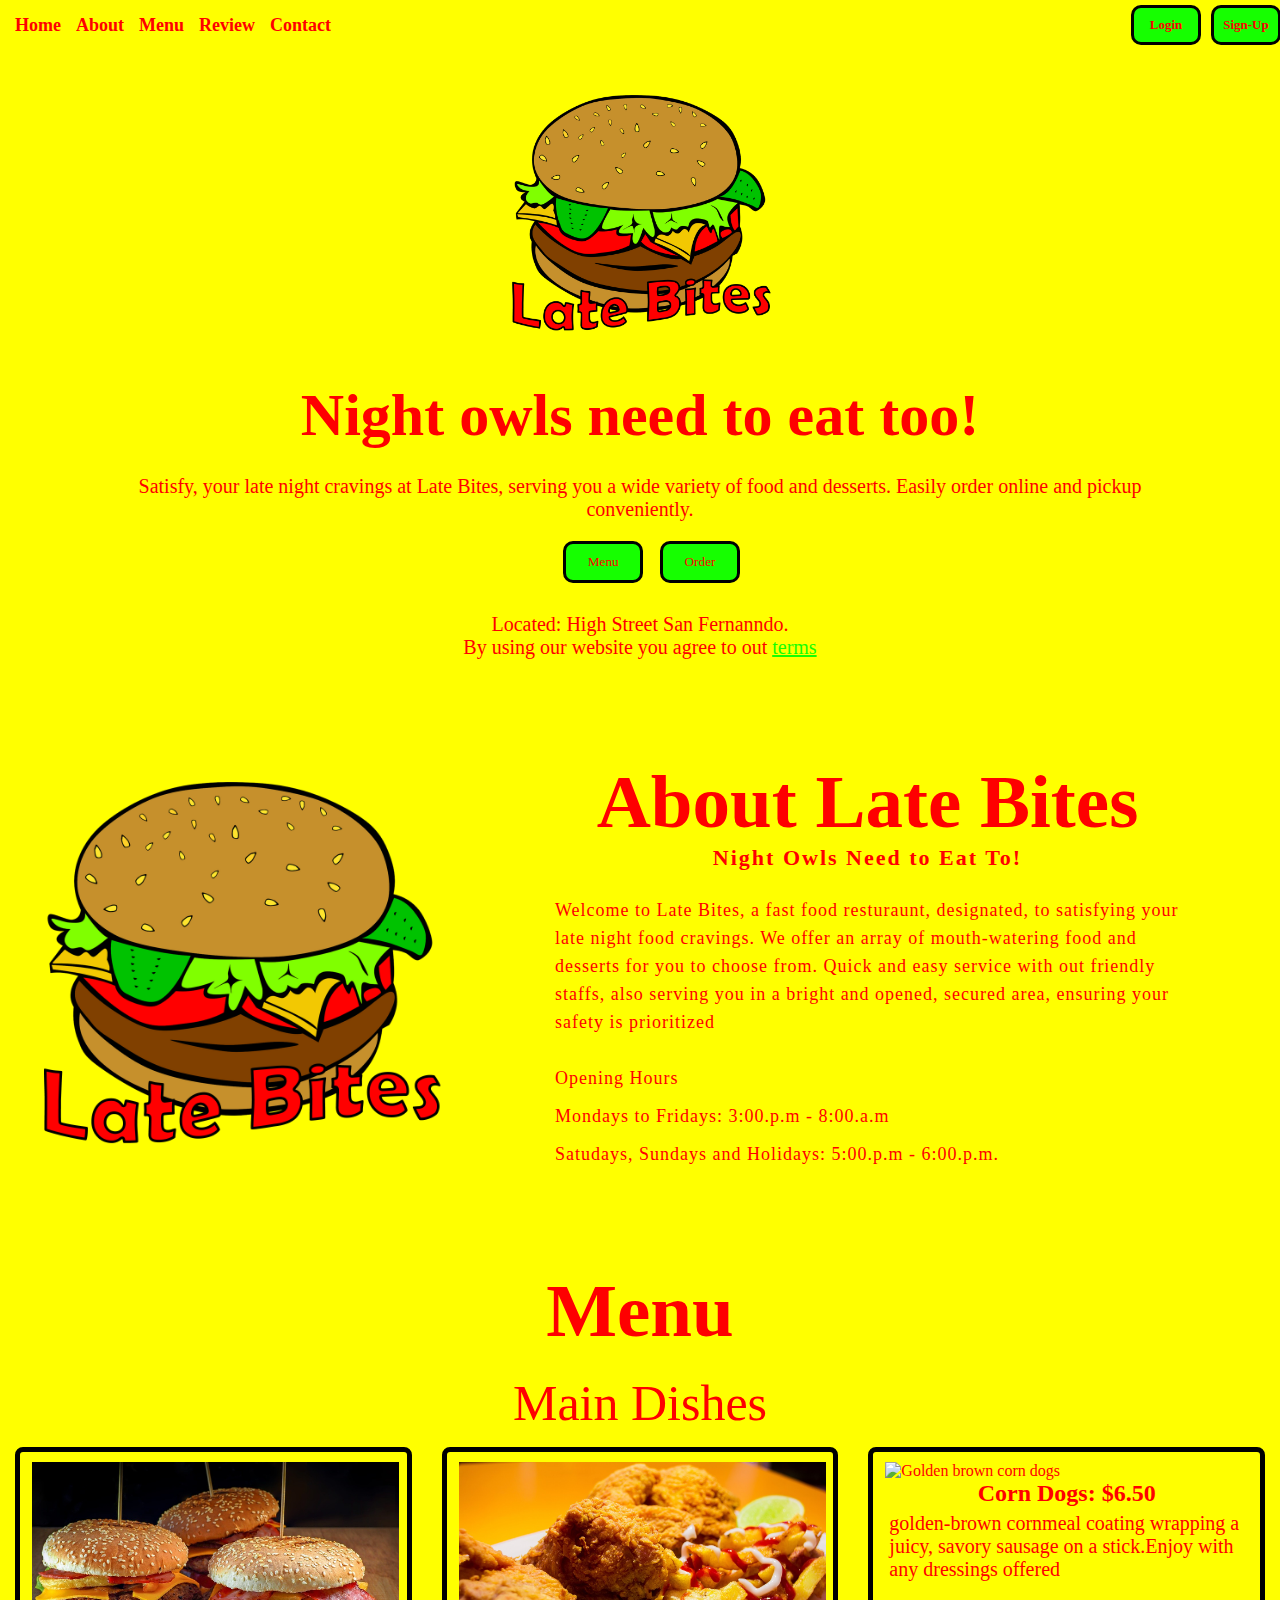
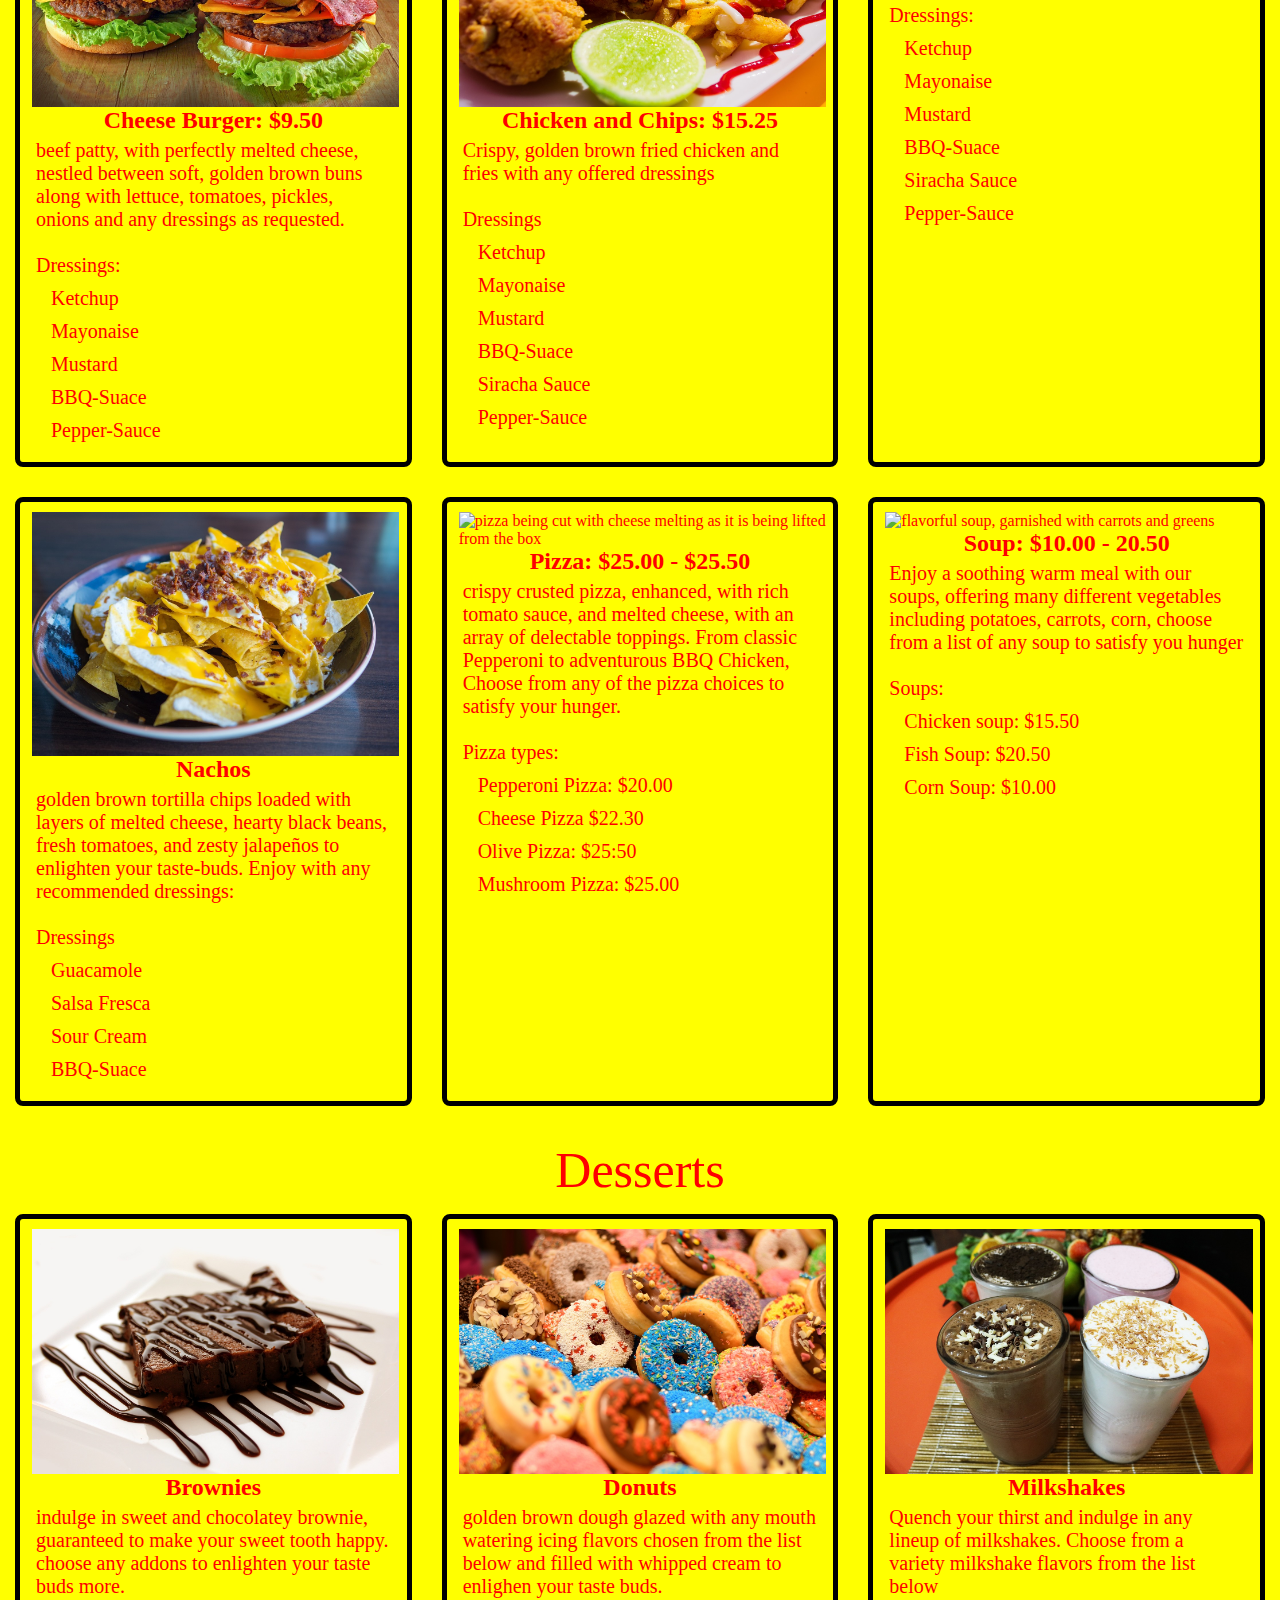
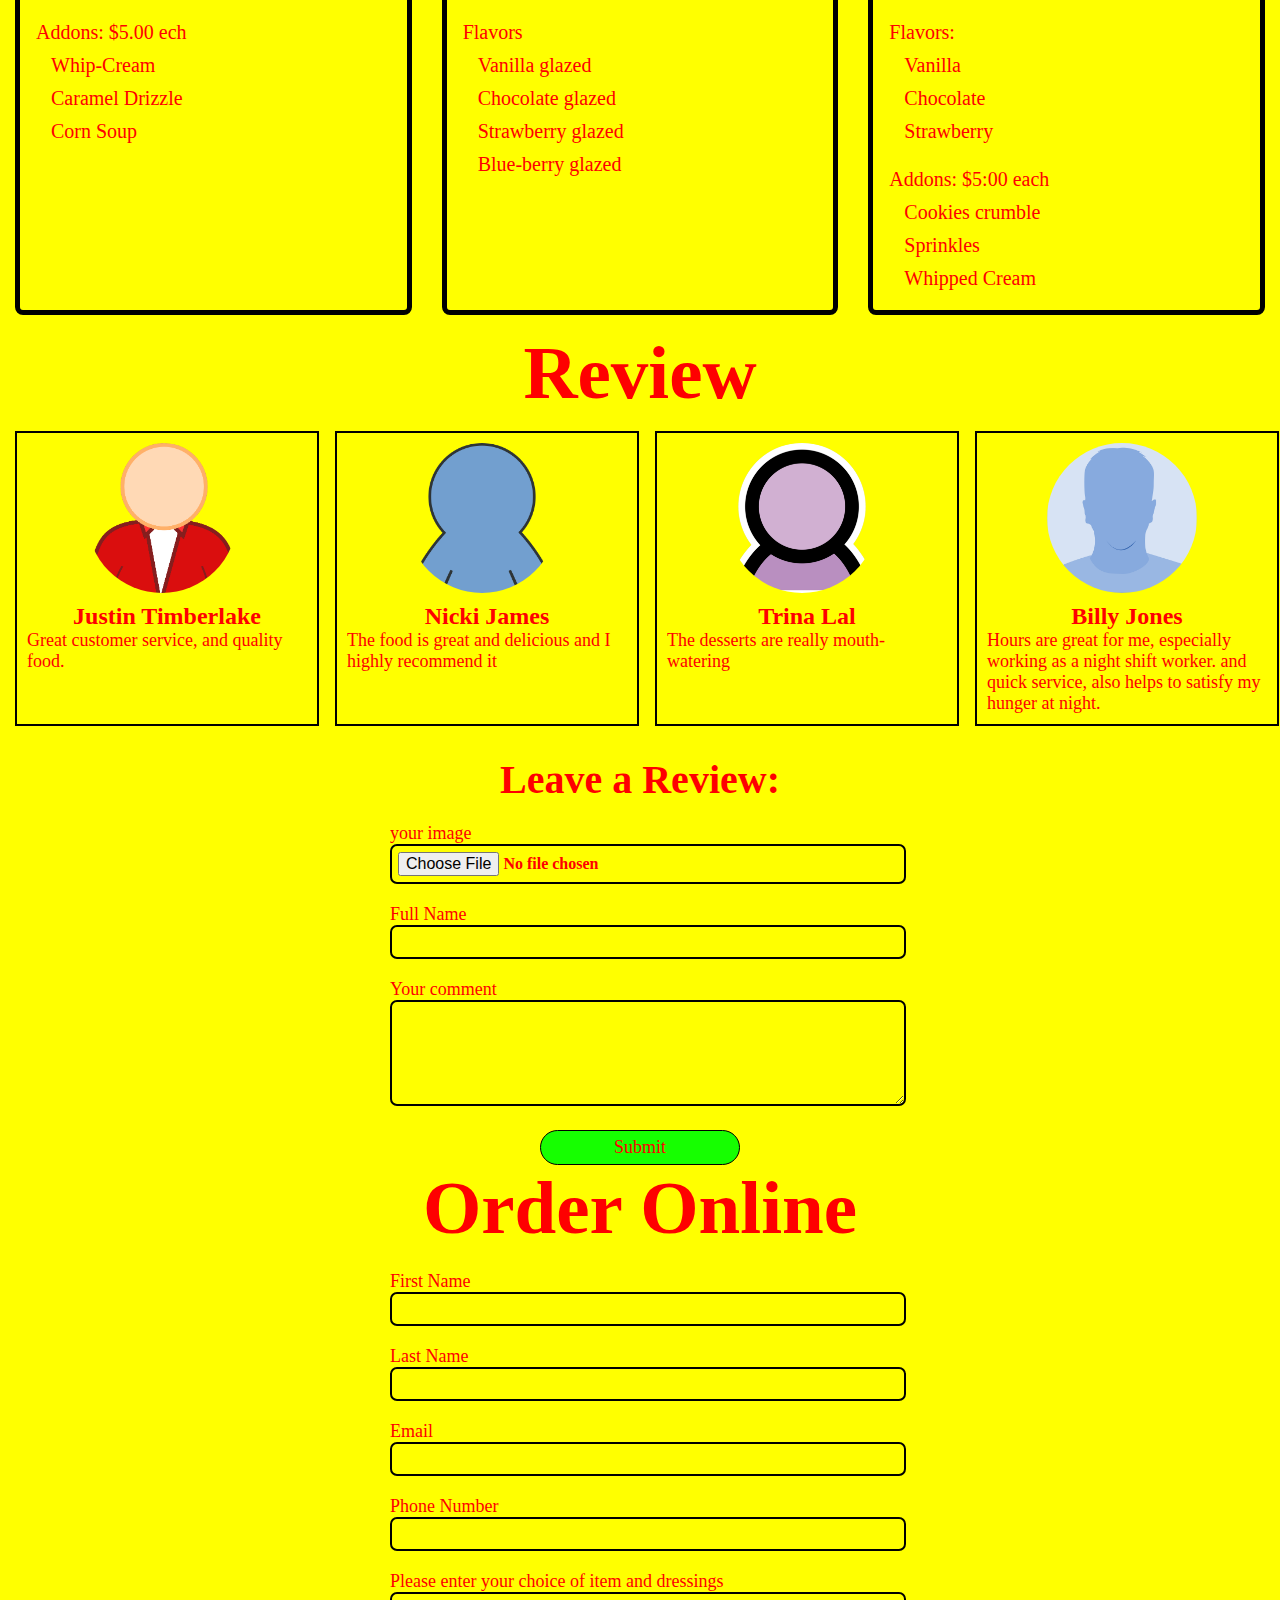
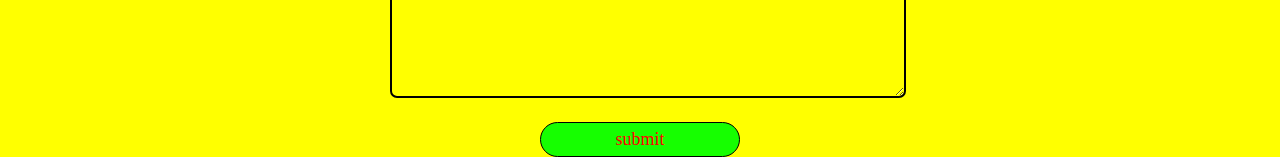
==== Index.html @ 4115452a "Add files via upload" ====
<!DOCTYPE html>
<html lang="en-us">
    
<head>
	<meta charset="utf-8">
    <title>Home Page</title>
    <link rel="stylesheet" href="CSS/style.css">
	<meta name="viewport" content="width=device-width, initial-scale=1">
</head>
<body>
    <section ID="Home">
	<nav class="navbar">
		<ul class="Nav-pages">
            <li><a class ="nav-links" href="#Home">Home</a></li>
            <li><a class ="nav-links" href="#About">About</a></li>
            <li><a class ="nav-links" href="#menu">Menu</a></li>
            <li><a class ="nav-links" href="#Review">Review</a></li>
            <li><a class ="nav-links" href="#contact">Contact</a></li>
            <div class="Login-nav">
				<button class="signup-btn" type="button" onclick ="location.href='HTML/Login.html'">Login</button>
				<button class="signup-btn" type="button" onclick ="location.href='HTML/Register.html'">Sign-Up</button>
            </div>
        </ul>
        
    </nav>
    <img class="home-logo" src="imgs/Logo/Logo.png" alt="Late Bites logo representing a hamburger with the title">
    <h1 class="slogan">Night owls need to eat too!</h1>
    <p class="short-description">Satisfy, your late night cravings at Late Bites, serving you a wide variety of food and desserts. Easily order online and pickup conveniently.</p>
	
    <div class="home-btn">
		<button class="menu-nav" type="button" onclick ="location.href='HTML/Menu.html'">Menu</button>
		<button class="order-nav" type="button" onclick ="location.href='HTML/Contact.html'">Order</button>
    </div>
<p class ="agreement">Located: High Street San Fernanndo. <br>By using our website you agree to out <a class="terms" href="../00076221-ITEC240-WEBAPP/terms-and-conditions-template.pdf">terms</a></p></footer>

</section>

<section id="About">
    
    <div class="about">
		<img class="about-img" src="imgs\Logo\Logo.png" alt = "Late Bites logo representing a hamburger with the title">
        <div class="about-txt">
            <h2 class ="about-title">About Late Bites</h2>
            <h5 class="about-slogan">Night Owls Need to Eat To!</h5>
            <p class="about-description">Welcome to Late Bites, a fast food resturaunt, designated, to satisfying your late night food cravings. We offer an array of mouth-watering food and desserts for you to choose from. Quick and easy service with out friendly staffs, also serving you in a bright and opened, secured area, ensuring your safety is prioritized <br><br>Opening Hours</p>  
			<ul class="opening-hrs">
				<li>Mondays to Fridays: 3:00.p.m - 8:00.a.m</li>
				<li>Satudays, Sundays and Holidays: 5:00.p.m - 6:00.p.m.</li> 
			</ul>
		</div>

    </div>

</section>

<section id="menu">
    <h2 class="heading">Menu</h2>
    <h3 class="menu-choices">Main Dishes</h3>           
    <div class="dish-list">
	
		<div class="items">
			<img class="item-img" src="imgs\Burger.jpg" alt = "Mouth watering cheese burgers">
            <h4 class="item-name">Cheese Burger: $9.50</h4>
            <p class="item-description">beef patty, with perfectly melted cheese, nestled between soft, golden brown buns along with lettuce, tomatoes, pickles, onions and any dressings as requested. <br><br> Dressings:</p>
			<ul class="menu-addons">
			<li>Ketchup</li>
			<li>Mayonaise</li>
			<li>Mustard</li>
			<li>BBQ-Suace</li>
			<li>Pepper-Sauce</li>

			</ul>
    </div>


	<div class="items">
		<img class= "item-img" src="imgs\chickNchips.jpg" alt = "crispy fried chicken and chips layed out on a pallete">
        <h4 class="item-name">Chicken and Chips: $15.25</h4>
        <p class="item-description">Crispy, golden brown fried chicken and fries with any offered dressings <br><br>Dressings</p>
		
		<ul class="menu-addons">
			<li>Ketchup</li>
			<li>Mayonaise</li>
			<li>Mustard</li>
			<li>BBQ-Suace</li>
			<li>Siracha Sauce</li>
			<li>Pepper-Sauce</li>
			</ul>
    </div>
	
    <div class="items">
		<img class="item-img" src="imgs\corn-dogs.jpg" alt="Golden brown corn dogs">
        <h4 class="item-name">Corn Dogs: $6.50</h4>
		<p class="item-description">golden-brown cornmeal coating wrapping a juicy, savory sausage on a stick.Enjoy with any dressings offered <br><br>Dressings: </p>
			<ul class="menu-addons">
			<li>Ketchup</li>
			<li>Mayonaise</li>
			<li>Mustard</li>
			<li>BBQ-Suace</li>
			<li>Siracha Sauce</li>
			<li>Pepper-Sauce</li>
			</ul>
	</div>

	<div class="items">
		<img class="item-img" src="imgs\Nachos.jpg" alt="nachos covered with creamy melted cheese and sprinkled with minced meat on top">
		<h4 class="item-name">Nachos</h4>
		<p class="item-description">golden brown tortilla chips loaded with layers of melted cheese, hearty black beans, fresh tomatoes, and zesty jalapeños to enlighten your taste-buds. Enjoy with any recommended dressings: <br><br>Dressings </p>
		<ul class="menu-addons">
			<li>Guacamole</li>
			<li>Salsa Fresca</li>
			<li>Sour Cream</li>
			<li>BBQ-Suace</li>
			</ul>
	</div>


	<div class="items">
		<img class="item-img" src="imgs\pizza.jpg" alt = "pizza being cut with cheese melting as it is being lifted from the box">
		<h4 class="item-name">Pizza: $25.00 - $25.50</h4>
		<p class="item-description">crispy crusted pizza, enhanced, with rich tomato sauce, and melted cheese, with an array of delectable toppings. From classic Pepperoni to adventurous BBQ Chicken, Choose from any of the pizza choices to satisfy your hunger. <br><br>Pizza types: </p>
		<ul class="menu-addons">
			<li>Pepperoni Pizza: $20.00</li>
			<li>Cheese Pizza $22.30</li>
			<li>Olive Pizza: $25:50</li>
			<li>Mushroom Pizza: $25.00</li>
			</ul>
	</div>


	<div class="items">
		<img class="item-img" src="imgs\soup.jpg" alt ="flavorful soup, garnished with carrots and greens">
		<h4 class="item-name">Soup: $10.00 - 20.50</h4>
		<p class="item-description">Enjoy a soothing warm meal with our soups, offering many different vegetables including potatoes, carrots, corn, choose from a list of any soup to satisfy you hunger <br><br> Soups:</p>
		<ul class="menu-addons">
			<li>Chicken soup: $15.50</li>
			<li>Fish Soup: $20.50</li>
			<li>Corn Soup: $10.00</li>
			</ul>
		
	</div>
	</div>


	<h3 class="menu-choices">Desserts</h3>

	<div class="desserts-list">
		<div class="items">
			<img class="item-img" src="imgs\Brownies.jpg" alt="brownie drizzed with extra chocolate sauces">
				<h4 class="item-name">Brownies</h4>
				<p class="item-description">indulge in sweet and chocolatey brownie, guaranteed to make your sweet tooth happy. choose any addons to enlighten your taste buds more. <br><br> Addons: $5.00 ech</p>
				
				<ul class="menu-addons">
			<li>Whip-Cream</li>
			<li>Caramel Drizzle</li>
			<li>Corn Soup</li>
			</ul>
		</div>

                
		<div class="items">
			<img class="item-img" src="imgs\donuts.jpg" alt ="donuts of different varieties">
			<h4 class="item-name">Donuts</h4>
			<p class="item-description">golden brown dough glazed with any mouth watering icing flavors chosen from the list below and filled with whipped cream to enlighen your taste buds.<br><br> Flavors</p>
			
			<ul class="menu-addons">
			<li>Vanilla glazed</li>
			<li>Chocolate glazed</li>
			<li>Strawberry glazed</li>
			<li>Blue-berry glazed</li>
			</ul>
		</div>

		<div class="items">
			<img class="item-img" src="imgs\milkshakes.jpg" alt ="four different flavored milkshakes">
			<h4 class="item-name">Milkshakes</h4>
			<p class="item-description">Quench your thirst and indulge in any lineup of milkshakes. Choose from a variety milkshake flavors from the list below<br><br> Flavors:</p>
			
			<ul class="menu-addons">
			<li>Vanilla</li>
			<li>Chocolate</li>
			<li>Strawberry</li>
			</ul>
			
			<p class= "item-description"> Addons: $5:00 each</p>
			<ul class="menu-addons">
			<li>Cookies crumble</li>
			<li>Sprinkles</li>
			<li>Whipped Cream</li>
			</ul>
		</div>
		</div>
    </section>

</section>
<section id="Review">
    <h2 class="heading">Review</h2>
        <div class="review-list">
        <div class="review">
            <img class="user-img" src="imgs\user1.png" alt="image to represent user-picture, display a faceless person with a red shirt">
            <h4 class="user-name">Justin Timberlake</h4>
            <p class="user-comment">Great customer service, and quality food.</p>
        </div>
    
        <div class="review">
            <img class="user-img" src="imgs\user2.png" alt="blue statue of a faceless person icon">
            <h4 class="user-name">Nicki James</h4>
            <p class="user-comment">The food is great and delicious and I highly recommend it</p>
        </div>
    
        <div class="review">
            <img class="user-img" src="imgs\user3.png" alt="faceless, light pink user icon">
            <h4 class="user-name">Trina Lal</h4>
            <p class="user-comment">The desserts are really mouth-watering</p>
        </div>
    
        <div class="review">
            <img class="user-img" src="imgs\user4.png" alt="grey user icon image">
            <h4 class="user-name">Billy Jones</h4>
            <p class="user-comment">Hours are great for me, especially working as a night shift worker. and quick service, also helps to satisfy my hunger at night.</p>
        </div>
        </div>
       
       
    <h3 class="review-sub-heading">Leave a Review:</h3>
    
         <form action="POST" class="review-form" >
            <label class="review-label" for="user-image">your image</label>
            <input class="user-image" id="user-image" name="user-image" type="file">
    
            
            <label class="review-label" for="full-name">Full Name</label>
            <input class="user-review" id="full-name" name="full-name" type="text">
    
            <label class="review-label" for="user-review">Your comment</label>
            <textarea class="user-review" id="user-review" name="message" rows="5" cols="70"></textarea><br>
                    <button class= "review-submit-btn">Submit</button>
    
            </form>
        </section>
    <section id="contact">
        
    <h2 class = "heading">Order Online</h2>

  
    <form action="thank_you.html" Method="POST" class="contact-form">
		<label class="contact-label" for="first-name">First Name</label>
		<input class="contact-input" id="first-name" name="first-name" type="text" required><br>

		<label class="contact-label" for="last-name">Last Name</label>
		<input class="contact-input" id="last-name" name="Last-name" type="text" required><br>

		<label class="contact-label" for="email">Email</label>
		<input class="contact-input" id="email" name="email" type="email" required><br>
  
		<label class="contact-label" for="phone-number">Phone Number</label>
		<input class="contact-input" id="phone-number" name="phone-number" type="tel" required><br>


        <label class="contact-label" for="menu-choice">Please enter your choice of item and dressings</label>
        <textarea class="contact-input" id="menu-choice" name="message" rows="5" cols="70" required></textarea><br>
		
		<input type = "submit" value="submit" class="contact-submit-btn">

    </form>



</body>
</html>
---- CSS/style.css ----
/*credits: 
Code assist from w3schools.
*/
*{
    color:#FE0000; /*text color throughout pages */
    margin: 0;
    font-family:"Berlin Sans FB";
    background-color: #ffff00;
}

/*_______________Navigation Bar______________________*/

.Nav-pages a{
    text-decoration: none;
	font-size:18px;
	margin-top:10px;
}

.Nav-pages{
    display: inline-flex;
    margin-top: 5px;
    padding:0;
    list-style-type: none;
    font-weight: 550;
}

.nav-links:hover{
	color:#00ab41;
}

li{
    margin:10px 0 0 15px;
}

nav:hover{
	color:#00ab41;
}

.Login-nav{
    display: inline-flex;
    list-style-type: none;
    padding-left: 790px;
    font-weight: bold;
}

.login-btn,
.signup-btn{
    background: #16FF00;
    font-weight: 550;
    width: 70px;
    height:40px;
    border-radius: 10px;
    border:3px solid black;
    cursor: pointer;
    margin-left: 10px;
	font-size:13px;
}

/*______________Home Page__________________*/

.home-logo{
    width: 280px;
    height: auto;
    position:relative;
    display: block;
    margin: 50px auto; 
 
}
.home-logo:hover{
	transform: scale(1.05);

}


.slogan{
    font-weight: 550;
    font-size: 60px;
    position: relative;
    text-align: center;
    padding-bottom: 0;
    margin-bottom: 25px;

}
.short-description{
    position: relative;
    text-align: center;
    margin: 0 100px 20px 100px;
    font-size: 20px;
}

.menu-nav,
.order-nav{
    background: #16FF00;
    margin-left: 10px;
    font-weight: 500;
    position: relative;
    align-items: center;
    border:3px solid black;
    border-radius: 10px;
    padding: 10px;
    width: 80px;
    cursor: pointer;
}
.menu-nav{
    position: relative;
    margin-left:44%;
}
.order-nav{
    margin-left:1%;
}

.login-btn:hover,
.signup-btn:hover,
.menu-nav:hover,
.order-nav:hover{
    background:#00ab41;
    transition: 0.4s;
	transform: scale(1.1);
}
.agreement{
	position: relative;
    text-align: center;
    margin: 30px 100px 0px 100px;
    font-size: 20px;
	
}
.terms{
	color:#16FF00;
}

.terms:hover{
	color:#00ab41;
}

/*__________________About page_____________________*/


.about{
    width: 100%;
    padding: 100px 0px;
    margin: 0;
    display: flex;
    align-items: center;
}
  

.about-img{
    padding:0;
    height: auto;
    width: 430px;
    margin-left:25px;
}

.about-img:hover{
	transform: scale(1.05);

}

.about-title{
    font-size: 75px;
    text-align: center;
    margin-bottom: 0;
}

.about-slogan{
    letter-spacing: 2px;
    font-size: 22px;
    margin:0 50px 25px;
    text-align: center;
    font-weight: bold;

}
.opening-hrs,
.about-description{
    letter-spacing: 1px;
    line-height:28px;
    font-size: 18px;
    margin:0 100px 0px;
}

.opening-hrs{
	list-style-type: none;
	margin: 0 45px;
	padding-top:0;	
}

/*__________________Menu page______________________*/

.heading{
    position: relative;
    text-align: center;
    font-size: 75px;
}
.menu-choices{
    text-align: center;
    font-weight: 510;
    position: relative;
    font-size: 50px;
    padding-top:20px;
}

.dish-list,
.desserts-list
{
    position: relative;
    padding-top: 0px;
    display: grid;
    grid-template-columns: repeat(auto-fit, minmax(335px,auto));
}

.items {
    display: flexbox;
    border: 5px solid black;
    position: relative;
    border-radius: 8px;
    margin:15px;
}


.item-img{
    width: 95%;
    border-radius: 0px;
    display: block;
    margin: 10px 0 0px 12px;
    align-items: center;
}

.item-name {
    font-size: 24px;
    font-weight: 750;
    margin:0 15px 0;
    text-align: center;
}
.menu-addons,
.item-description{
    font-size: 20px;
    font-weight: 400;
    text-align: left;
    padding:5px 16px 0px 16px;
}

.items:hover{
	transform: scale(1.05);

}


.menu-addons{
	list-style-type: none;
	margin-bottom:20px;
	padding-top:0;
	text-align:left;
	
	
}
/*__________________Contact page_____________________*/
.contact-form{
    width: 500px;
    height: auto;
    margin: auto;
    border-radius: 3px;
} 

 .contact-label {
    display: flex;
    margin-top: 20px;
    font-size: 18px;
  }

  
.contact-input {
    width: 100%;
    padding: 6px;
    border: 2px solid black;
    border-radius: 7px;
    font-size: 16px;
    font-weight:bold;
  } 

.name-input{
    display: inline;
  }

.contact-submit-btn{
    width: 200px;
    height: 35px;
    margin-top: 20px;
    font-size: 18px; 
    background-color: #16FF00;
    border:1px solid black;
    border-radius: 30px;
    align-items: center;
    margin-left: 150px;
    }
.contact-submit-btn:hover{
	background-color:#00ab41;
    transition: 0.4s;
    cursor:pointer;
	transform: scale(1.1);

	
}
/*__________________Review page_____________________*/

.review-list{
    position: relative;
    padding-top: 0px;
    display: grid;
    grid-template-columns: repeat(auto-fit, minmax(315px,auto));
}

.review{
    border: 2px solid black;
    position: relative;
    margin:15px;
    width: 300px;
    height: auto;
    z-index: 1;
}

.user-img{
    width: 50%;
    border-radius: 50%;
    display: block;
    margin: 10px 0 0px 70px;
}


.user-name {
    font-size: 24px;
    font-weight: 750;
    margin:10px 0 0px 0;
    text-align: center; 
}

.user-review{
    font-size: 20px;
    font-weight: 300;
    text-align: center;
    padding:5px 16px 16px 16px;
    position: relative;
    text-align: left;
    color: black;
}

.user-image{
	width: 100%;
	height:100%;
    padding: 6px;
    border: 2px solid black;
    border-radius: 7px;
    font-size: 16px;
    font-weight:bold;
}

.review:hover{
	transform: scale(1.05);
}

.review-sub-heading{
	position: relative;
    text-align: center;
    font-size: 40px;
	padding:15px 0 0;
	margin:0;
}

.user-comment{
	font-size:18px;
	padding:0 10px 10px;
}


.review-form{
    width: 500px;
    height: auto;
    margin: auto;
    border-radius: 3px;
}
 

.review-label {
    display: flex;
    margin-top: 20px;
    font-size: 18px;
  }

  
.user-review{
    width: 100%;
    padding: 6px;
    border: 2px solid black;
    border-radius: 7px;
    font-size: 16px;
    font-weight:bold;
  } 

.name-input{
    display: inline;
  }


.review-submit-btn{
	width: 200px;
    height: 35px;
    margin-top: 20px;
    font-size: 18px; 
    background-color: #16FF00;
    border:1px solid black;
    border-radius: 30px;
    align-items: center;
    margin-left: 150px;
  
    }
	
.review-submit-btn:hover{
	background-color:#00ab41;
    transition: 0.4s;
    cursor:pointer;
	transform: scale(1.1);
}

/*______________Login and signup page_____________*/
.signup-form{
    width: 360px;
    height: auto;
    margin: auto;
    border-radius: 3px;
  }


.login-box {
    width: 360px;
    height: 280px;
    margin: auto;
    border-radius: 3px;
  }

.form-heading {
    text-align: center;
    padding-top: 15px;
    font-size:50px;
  }

.reg-instruction {
    text-align: center;
  }

.account-info {
    width: 300px;
    margin-left: 20px;
  }

.account-label {
    display: flex;
    margin-top: 20px;
    font-size: 18px;
  }
  

.account-input {
    width: 100%;
    padding: 6px;
    border: 2px solid black;
    border-radius: 7px;
    font-size: 16px;
    font-weight:bold;
  } 

.submit-btn{
    width: 320px;
    height: 35px;
    margin-top: 20px;
    font-size: 18px;
    background-color: #16FF00;
    border:1px solid black;
    border-radius: 30px;
    align-items: center;
}

.submit-btn:hover{
    background-color:#00ab41;
    transition: 0.4s;
    cursor:pointer;
  }
 
.existing-account{
    text-align: center;
    font-size: 20px;
    margin: 20px 0 50px;
  }

.existing-account a {
    color: #16FF00;
    text-decoration: none;
  }

.existing-account a:hover{
    color: #00ab41;
  } 


/*_______________thank you page_____________________*/


.thank-you-msg {
	margin:0;
    text-align: center;
    font-size: 150px;
    max-width: 100%;
}

  /*Making the pages responsive */
  @media (max-width: 700px) {
    
.Login-nav{
	display:inline-flex;
    margin: 0;
    padding-left: 50px;
}

.login-btn,
.signup-btn{
	font-size:15px;
    width: 70px;
    height:30px;
	padding:0;
	font-weight:600;
	text-decoration:none;
  }
  a{
	  text-decoration:none;
  }
.Nav-pages{
    display: inline-flex;
	margin:0;
    padding:0;
    font-weight: 500;
	font-size:18px;
  }
  
  
li{
    margin-left:10px;
}
.short-description{
	font-size:100%;
}


.short-description{
	font-size:25px;
}

.home-btn{
	margin-left:190px;
}

.menu-nav,
.order-nav{
    margin-left: 10px;
	font-size:15px;
    position: relative;
    align-items: center;
    border-radius: 10px;
    padding: 10px;
    width: 80px;
	font-weight:600;
}

.about{
    display: block;
    align-items: center;
}


.about-img {
	margin-left:25px;
	padding:0;
    }

.about-title {
    font-size: 50px;
    }
	
.about-summary {
    font-size: 20px;
    margin: 0 10px 15px;
    }

.opening-hrs,
.about-description {
    font-size: 20px;
    margin: 0 10px 0px; 
	
    }
  }
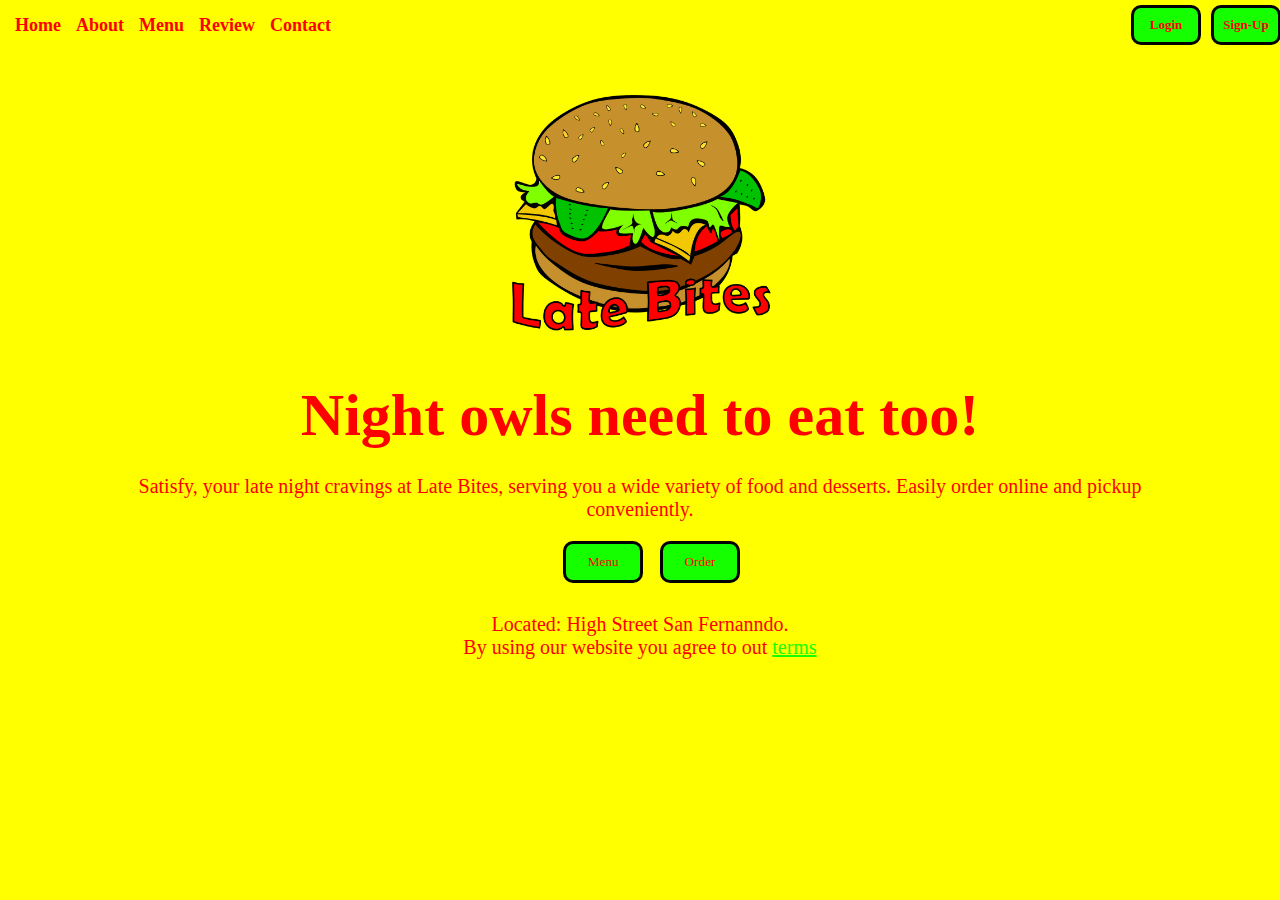
==== commit e61cc815: "Add files via upload" ====
--- a/Index.html
+++ b/Index.html
@@ -8,14 +8,13 @@
 	<meta name="viewport" content="width=device-width, initial-scale=1">
 </head>
 <body>
-    <section ID="Home">
 	<nav class="navbar">
 		<ul class="Nav-pages">
-            <li><a class ="nav-links" href="#Home">Home</a></li>
-            <li><a class ="nav-links" href="#About">About</a></li>
-            <li><a class ="nav-links" href="#menu">Menu</a></li>
-            <li><a class ="nav-links" href="#Review">Review</a></li>
-            <li><a class ="nav-links" href="#contact">Contact</a></li>
+            <li><a class ="nav-links" href="Index.html">Home</a></li>
+            <li><a class ="nav-links" href="HTML/About.html">About</a></li>
+            <li><a class ="nav-links" href="HTML/Menu.html">Menu</a></li>
+            <li><a class ="nav-links" href="HTML/Review.html">Review</a></li>
+            <li><a class ="nav-links" href="HTML/Contact.html">Contact</a></li>
             <div class="Login-nav">
 				<button class="signup-btn" type="button" onclick ="location.href='HTML/Login.html'">Login</button>
 				<button class="signup-btn" type="button" onclick ="location.href='HTML/Register.html'">Sign-Up</button>
@@ -23,6 +22,8 @@
         </ul>
         
     </nav>
+
+
     <img class="home-logo" src="imgs/Logo/Logo.png" alt="Late Bites logo representing a hamburger with the title">
     <h1 class="slogan">Night owls need to eat too!</h1>
     <p class="short-description">Satisfy, your late night cravings at Late Bites, serving you a wide variety of food and desserts. Easily order online and pickup conveniently.</p>
@@ -31,240 +32,7 @@
 		<button class="menu-nav" type="button" onclick ="location.href='HTML/Menu.html'">Menu</button>
 		<button class="order-nav" type="button" onclick ="location.href='HTML/Contact.html'">Order</button>
     </div>
-<p class ="agreement">Located: High Street San Fernanndo. <br>By using our website you agree to out <a class="terms" href="../00076221-ITEC240-WEBAPP/terms-and-conditions-template.pdf">terms</a></p></footer>
-
-</section>
-
-<section id="About">
-    
-    <div class="about">
-		<img class="about-img" src="imgs\Logo\Logo.png" alt = "Late Bites logo representing a hamburger with the title">
-        <div class="about-txt">
-            <h2 class ="about-title">About Late Bites</h2>
-            <h5 class="about-slogan">Night Owls Need to Eat To!</h5>
-            <p class="about-description">Welcome to Late Bites, a fast food resturaunt, designated, to satisfying your late night food cravings. We offer an array of mouth-watering food and desserts for you to choose from. Quick and easy service with out friendly staffs, also serving you in a bright and opened, secured area, ensuring your safety is prioritized <br><br>Opening Hours</p>  
-			<ul class="opening-hrs">
-				<li>Mondays to Fridays: 3:00.p.m - 8:00.a.m</li>
-				<li>Satudays, Sundays and Holidays: 5:00.p.m - 6:00.p.m.</li> 
-			</ul>
-		</div>
-
-    </div>
-
-</section>
-
-<section id="menu">
-    <h2 class="heading">Menu</h2>
-    <h3 class="menu-choices">Main Dishes</h3>           
-    <div class="dish-list">
-	
-		<div class="items">
-			<img class="item-img" src="imgs\Burger.jpg" alt = "Mouth watering cheese burgers">
-            <h4 class="item-name">Cheese Burger: $9.50</h4>
-            <p class="item-description">beef patty, with perfectly melted cheese, nestled between soft, golden brown buns along with lettuce, tomatoes, pickles, onions and any dressings as requested. <br><br> Dressings:</p>
-			<ul class="menu-addons">
-			<li>Ketchup</li>
-			<li>Mayonaise</li>
-			<li>Mustard</li>
-			<li>BBQ-Suace</li>
-			<li>Pepper-Sauce</li>
-
-			</ul>
-    </div>
-
-
-	<div class="items">
-		<img class= "item-img" src="imgs\chickNchips.jpg" alt = "crispy fried chicken and chips layed out on a pallete">
-        <h4 class="item-name">Chicken and Chips: $15.25</h4>
-        <p class="item-description">Crispy, golden brown fried chicken and fries with any offered dressings <br><br>Dressings</p>
-		
-		<ul class="menu-addons">
-			<li>Ketchup</li>
-			<li>Mayonaise</li>
-			<li>Mustard</li>
-			<li>BBQ-Suace</li>
-			<li>Siracha Sauce</li>
-			<li>Pepper-Sauce</li>
-			</ul>
-    </div>
-	
-    <div class="items">
-		<img class="item-img" src="imgs\corn-dogs.jpg" alt="Golden brown corn dogs">
-        <h4 class="item-name">Corn Dogs: $6.50</h4>
-		<p class="item-description">golden-brown cornmeal coating wrapping a juicy, savory sausage on a stick.Enjoy with any dressings offered <br><br>Dressings: </p>
-			<ul class="menu-addons">
-			<li>Ketchup</li>
-			<li>Mayonaise</li>
-			<li>Mustard</li>
-			<li>BBQ-Suace</li>
-			<li>Siracha Sauce</li>
-			<li>Pepper-Sauce</li>
-			</ul>
-	</div>
-
-	<div class="items">
-		<img class="item-img" src="imgs\Nachos.jpg" alt="nachos covered with creamy melted cheese and sprinkled with minced meat on top">
-		<h4 class="item-name">Nachos</h4>
-		<p class="item-description">golden brown tortilla chips loaded with layers of melted cheese, hearty black beans, fresh tomatoes, and zesty jalapeños to enlighten your taste-buds. Enjoy with any recommended dressings: <br><br>Dressings </p>
-		<ul class="menu-addons">
-			<li>Guacamole</li>
-			<li>Salsa Fresca</li>
-			<li>Sour Cream</li>
-			<li>BBQ-Suace</li>
-			</ul>
-	</div>
-
-
-	<div class="items">
-		<img class="item-img" src="imgs\pizza.jpg" alt = "pizza being cut with cheese melting as it is being lifted from the box">
-		<h4 class="item-name">Pizza: $25.00 - $25.50</h4>
-		<p class="item-description">crispy crusted pizza, enhanced, with rich tomato sauce, and melted cheese, with an array of delectable toppings. From classic Pepperoni to adventurous BBQ Chicken, Choose from any of the pizza choices to satisfy your hunger. <br><br>Pizza types: </p>
-		<ul class="menu-addons">
-			<li>Pepperoni Pizza: $20.00</li>
-			<li>Cheese Pizza $22.30</li>
-			<li>Olive Pizza: $25:50</li>
-			<li>Mushroom Pizza: $25.00</li>
-			</ul>
-	</div>
-
-
-	<div class="items">
-		<img class="item-img" src="imgs\soup.jpg" alt ="flavorful soup, garnished with carrots and greens">
-		<h4 class="item-name">Soup: $10.00 - 20.50</h4>
-		<p class="item-description">Enjoy a soothing warm meal with our soups, offering many different vegetables including potatoes, carrots, corn, choose from a list of any soup to satisfy you hunger <br><br> Soups:</p>
-		<ul class="menu-addons">
-			<li>Chicken soup: $15.50</li>
-			<li>Fish Soup: $20.50</li>
-			<li>Corn Soup: $10.00</li>
-			</ul>
-		
-	</div>
-	</div>
-
-
-	<h3 class="menu-choices">Desserts</h3>
-
-	<div class="desserts-list">
-		<div class="items">
-			<img class="item-img" src="imgs\Brownies.jpg" alt="brownie drizzed with extra chocolate sauces">
-				<h4 class="item-name">Brownies</h4>
-				<p class="item-description">indulge in sweet and chocolatey brownie, guaranteed to make your sweet tooth happy. choose any addons to enlighten your taste buds more. <br><br> Addons: $5.00 ech</p>
-				
-				<ul class="menu-addons">
-			<li>Whip-Cream</li>
-			<li>Caramel Drizzle</li>
-			<li>Corn Soup</li>
-			</ul>
-		</div>
-
-                
-		<div class="items">
-			<img class="item-img" src="imgs\donuts.jpg" alt ="donuts of different varieties">
-			<h4 class="item-name">Donuts</h4>
-			<p class="item-description">golden brown dough glazed with any mouth watering icing flavors chosen from the list below and filled with whipped cream to enlighen your taste buds.<br><br> Flavors</p>
-			
-			<ul class="menu-addons">
-			<li>Vanilla glazed</li>
-			<li>Chocolate glazed</li>
-			<li>Strawberry glazed</li>
-			<li>Blue-berry glazed</li>
-			</ul>
-		</div>
-
-		<div class="items">
-			<img class="item-img" src="imgs\milkshakes.jpg" alt ="four different flavored milkshakes">
-			<h4 class="item-name">Milkshakes</h4>
-			<p class="item-description">Quench your thirst and indulge in any lineup of milkshakes. Choose from a variety milkshake flavors from the list below<br><br> Flavors:</p>
-			
-			<ul class="menu-addons">
-			<li>Vanilla</li>
-			<li>Chocolate</li>
-			<li>Strawberry</li>
-			</ul>
-			
-			<p class= "item-description"> Addons: $5:00 each</p>
-			<ul class="menu-addons">
-			<li>Cookies crumble</li>
-			<li>Sprinkles</li>
-			<li>Whipped Cream</li>
-			</ul>
-		</div>
-		</div>
-    </section>
-
-</section>
-<section id="Review">
-    <h2 class="heading">Review</h2>
-        <div class="review-list">
-        <div class="review">
-            <img class="user-img" src="imgs\user1.png" alt="image to represent user-picture, display a faceless person with a red shirt">
-            <h4 class="user-name">Justin Timberlake</h4>
-            <p class="user-comment">Great customer service, and quality food.</p>
-        </div>
-    
-        <div class="review">
-            <img class="user-img" src="imgs\user2.png" alt="blue statue of a faceless person icon">
-            <h4 class="user-name">Nicki James</h4>
-            <p class="user-comment">The food is great and delicious and I highly recommend it</p>
-        </div>
-    
-        <div class="review">
-            <img class="user-img" src="imgs\user3.png" alt="faceless, light pink user icon">
-            <h4 class="user-name">Trina Lal</h4>
-            <p class="user-comment">The desserts are really mouth-watering</p>
-        </div>
-    
-        <div class="review">
-            <img class="user-img" src="imgs\user4.png" alt="grey user icon image">
-            <h4 class="user-name">Billy Jones</h4>
-            <p class="user-comment">Hours are great for me, especially working as a night shift worker. and quick service, also helps to satisfy my hunger at night.</p>
-        </div>
-        </div>
-       
-       
-    <h3 class="review-sub-heading">Leave a Review:</h3>
-    
-         <form action="POST" class="review-form" >
-            <label class="review-label" for="user-image">your image</label>
-            <input class="user-image" id="user-image" name="user-image" type="file">
-    
-            
-            <label class="review-label" for="full-name">Full Name</label>
-            <input class="user-review" id="full-name" name="full-name" type="text">
-    
-            <label class="review-label" for="user-review">Your comment</label>
-            <textarea class="user-review" id="user-review" name="message" rows="5" cols="70"></textarea><br>
-                    <button class= "review-submit-btn">Submit</button>
-    
-            </form>
-        </section>
-    <section id="contact">
-        
-    <h2 class = "heading">Order Online</h2>
-
-  
-    <form action="thank_you.html" Method="POST" class="contact-form">
-		<label class="contact-label" for="first-name">First Name</label>
-		<input class="contact-input" id="first-name" name="first-name" type="text" required><br>
-
-		<label class="contact-label" for="last-name">Last Name</label>
-		<input class="contact-input" id="last-name" name="Last-name" type="text" required><br>
-
-		<label class="contact-label" for="email">Email</label>
-		<input class="contact-input" id="email" name="email" type="email" required><br>
-  
-		<label class="contact-label" for="phone-number">Phone Number</label>
-		<input class="contact-input" id="phone-number" name="phone-number" type="tel" required><br>
-
-
-        <label class="contact-label" for="menu-choice">Please enter your choice of item and dressings</label>
-        <textarea class="contact-input" id="menu-choice" name="message" rows="5" cols="70" required></textarea><br>
-		
-		<input type = "submit" value="submit" class="contact-submit-btn">
-
-    </form>
-
-
+<p class ="agreement">Located: High Street San Fernanndo. <br>By using our website you agree to out <a class="terms" href="00076221-ITEC240-WEBAPP/terms-and-conditions-template.pdf">terms</a></p></footer>
 
 </body>
-</html>+</html>
